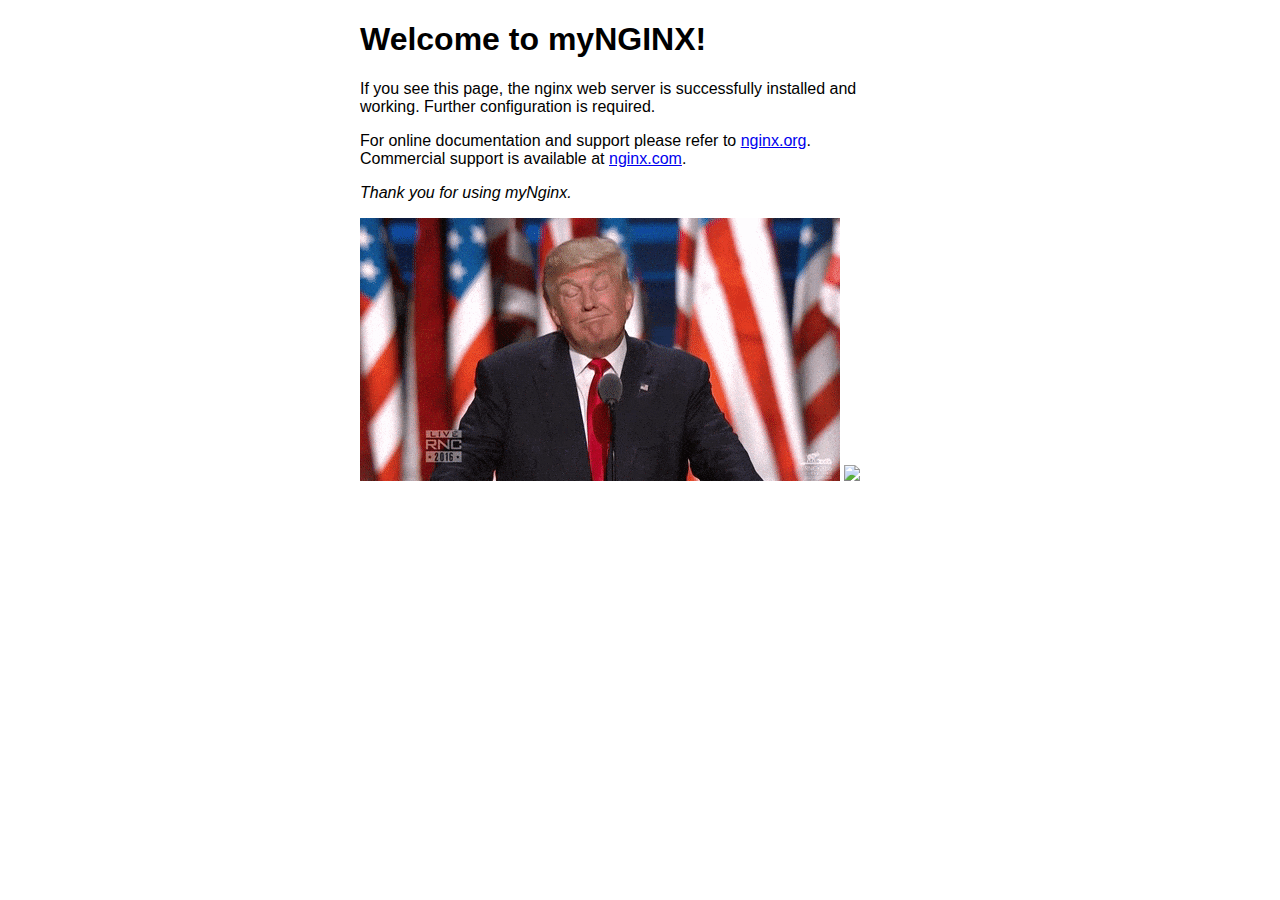
==== webserv/resources/sites/trump/index.html @ c9dcd159 "Merge branch 'gshona'" ====
<!DOCTYPE html>
<html>
<head>
<title>Welcome to myNGINX!</title>
<style>
    body {
        width: 35em;
        margin: 0 auto;
        font-family: Tahoma, Verdana, Arial, sans-serif;
    }
</style>
</head>
<body>
<h1>Welcome to myNGINX!</h1>
<p>If you see this page, the nginx web server is successfully installed and 
working. Further configuration is required.</p>
<p>For online documentation and support please refer to
<a href=\"http://mynginx.org/\">nginx.org</a>.<br/>
Commercial support is available at 
<a href=\"http://mynginx.com/\">nginx.com</a>.</p>
<p><em>Thank you for using myNginx.</em></p>
<img src="trump.gif">
<img src="baiden.gif">
</body>
</html>
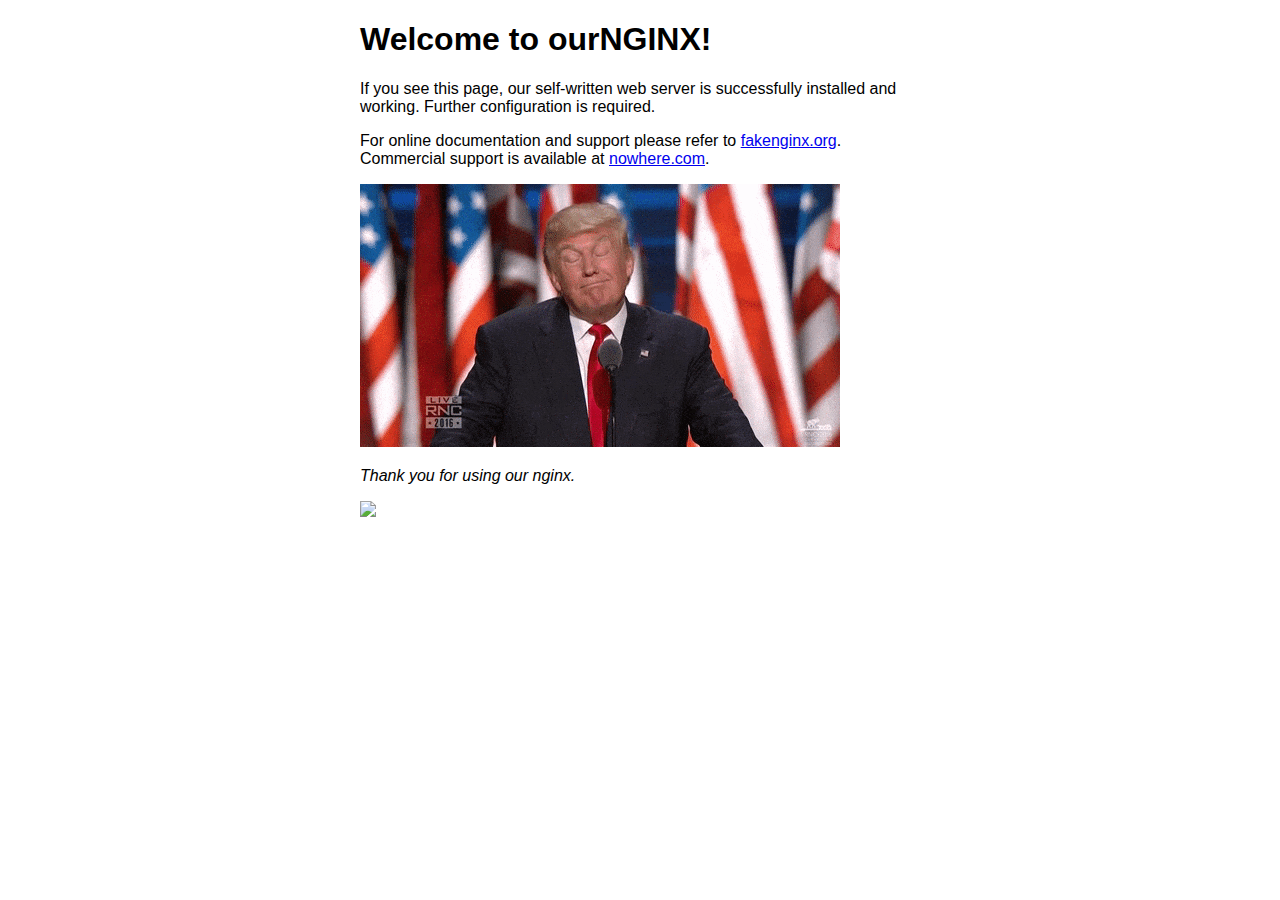
==== commit 468f6e6d: "index module updated" ====
--- a/webserv/resources/sites/trump/index.html
+++ b/webserv/resources/sites/trump/index.html
@@ -1,6 +1,6 @@
 <!DOCTYPE html>
 <html>
-<head>
+<p_head>
 <title>Welcome to myNGINX!</title>
 <style>
     body {
@@ -9,17 +9,17 @@
         font-family: Tahoma, Verdana, Arial, sans-serif;
     }
 </style>
-</head>
+</p_head>
 <body>
-<h1>Welcome to myNGINX!</h1>
-<p>If you see this page, the nginx web server is successfully installed and 
+<h1>Welcome to ourNGINX!</h1>
+<p>If you see this page, our self-written web server is successfully installed and
 working. Further configuration is required.</p>
 <p>For online documentation and support please refer to
-<a href=\"http://mynginx.org/\">nginx.org</a>.<br/>
+<a href=\"http://fakenginx.org/\">fakenginx.org</a>.<br/>
 Commercial support is available at 
-<a href=\"http://mynginx.com/\">nginx.com</a>.</p>
-<p><em>Thank you for using myNginx.</em></p>
+<a href=\"http://nowhere.com/\">nowhere.com</a>.</p>
 <img src="trump.gif">
+<p><em>Thank you for using our nginx.</em></p>
 <img src="baiden.gif">
 </body>
-</html>+</html>
